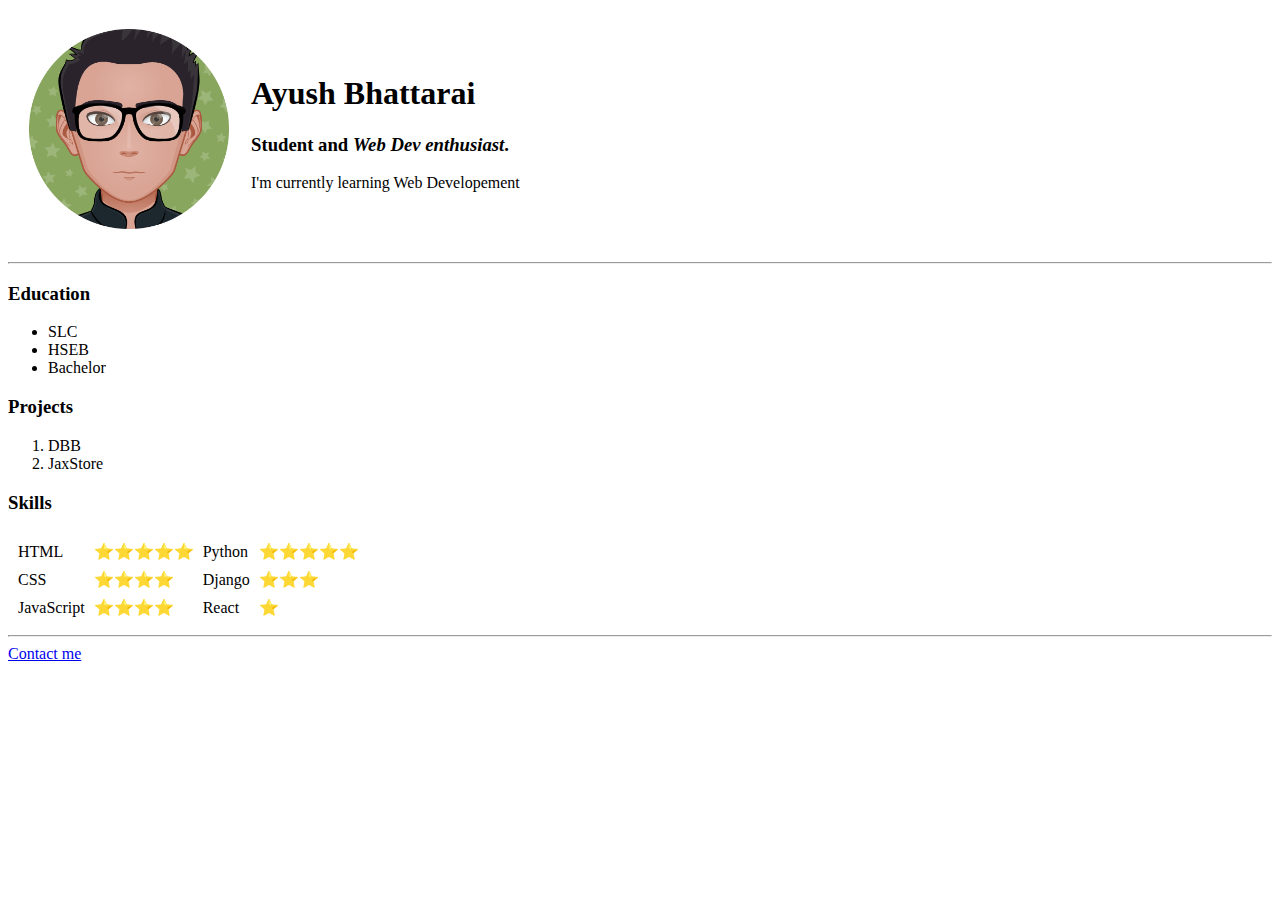
==== index.html @ 85182a52 "Initial commit" ====
<!DOCTYPE html>
<html lang="en">
<head>
    <meta charset="UTF-8">
    <meta http-equiv="X-UA-Compatible" content="IE=edge">
    <meta name="viewport" content="width=device-width, initial-scale=1.0">
    <title>Ayush's Page</title>
</head>
<body>
    <table cellspacing= '20'>
        <tr>
            <td> <img src="images/myAvatar400x400-modified.png" height="200" width="200"></td>
            <td>
                <h1>Ayush Bhattarai</h1>
                <h3>Student and <em>Web Dev enthusiast</em>.</h3>
                <p>I'm currently learning Web Developement</p>
            </td>
        </tr>
    </table>
    <hr>
    <h3>Education</h3>
    <ul>
        <li>SLC</li>
        <li>HSEB</li>
        <li>Bachelor</li>
    </ul>
    <h3>Projects</h3>
    <ol>
        <li>DBB</li>
        <li>JaxStore</li>
    </ol>
    <h3>Skills</h3>
    <table border="3" bordercolor="white" cellspacing="5">
        <tr>
            <td>HTML</td>
            <td>⭐⭐⭐⭐⭐</td>
            <td>Python</td>
            <td>⭐⭐⭐⭐⭐</td>
        </tr>
        <tr>
            <td>CSS</td>
            <td>⭐⭐⭐⭐</td>
            <td>Django</td>
            <td>⭐⭐⭐</td>
        </tr>
        <tr>
            <td>JavaScript</td>
            <td>⭐⭐⭐⭐</td>
            <td>React</td>
            <td>⭐</td>
    </table>
    <hr>
    <a href="contact.html" target="_blank">Contact me</a>
</body>
</html>
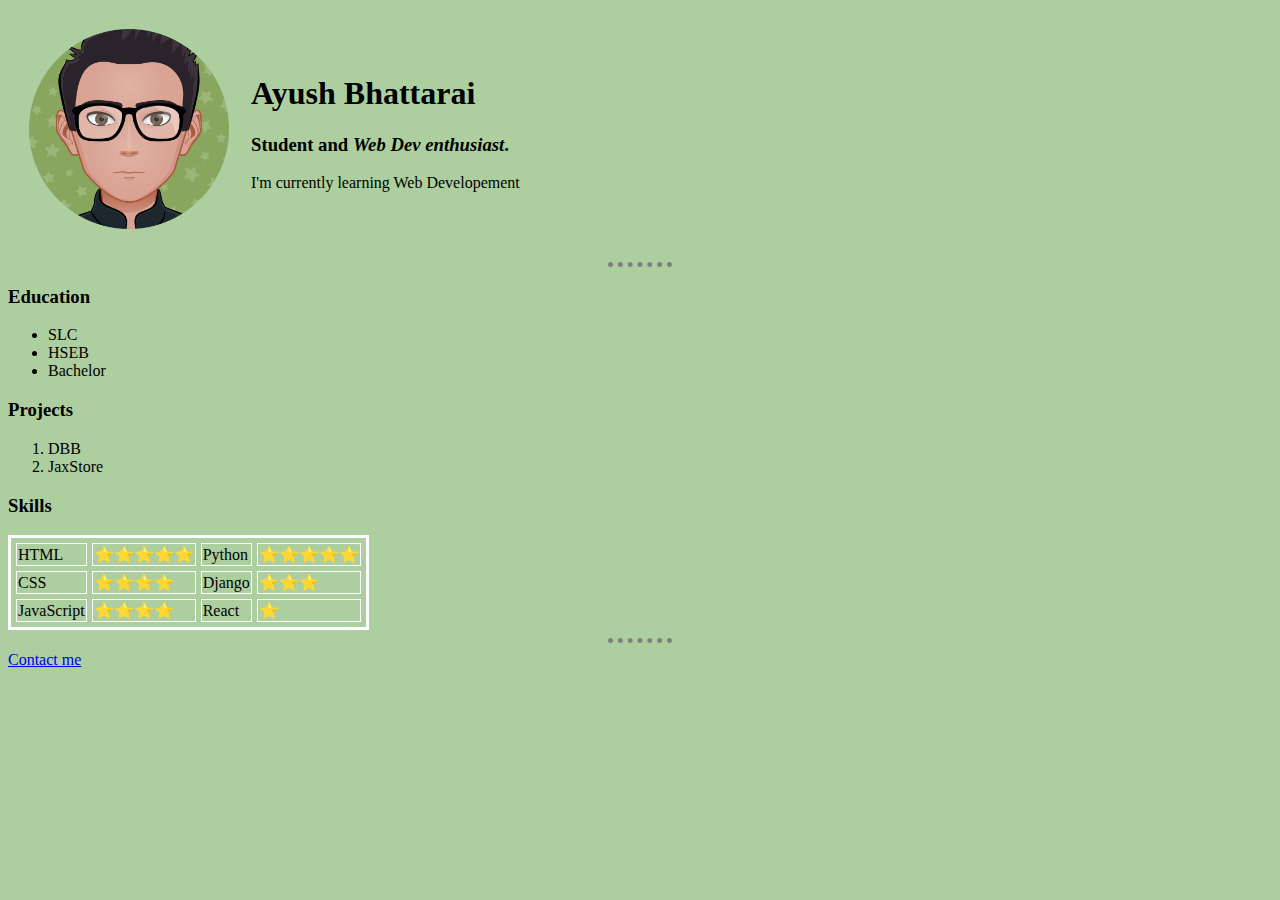
==== commit 5bd1353b: "Add Some Css" ====
--- a/index.html
+++ b/index.html
@@ -4,6 +4,7 @@
     <meta charset="UTF-8">
     <meta http-equiv="X-UA-Compatible" content="IE=edge">
     <meta name="viewport" content="width=device-width, initial-scale=1.0">
+    <link rel="stylesheet" href="css/style.css">
     <title>Ayush's Page</title>
 </head>
 <body>
@@ -17,7 +18,7 @@
             </td>
         </tr>
     </table>
-    <hr>
+    <hr class = ''>
     <h3>Education</h3>
     <ul>
         <li>SLC</li>
--- a/css/style.css
+++ b/css/style.css
@@ -0,0 +1,11 @@
+body {
+    background-color: #ADCF9F;
+}
+
+hr {
+    
+    border-style: dotted none none none; 
+    border-width: 5px; 
+    border-color: gray;   
+    width: 5%;
+}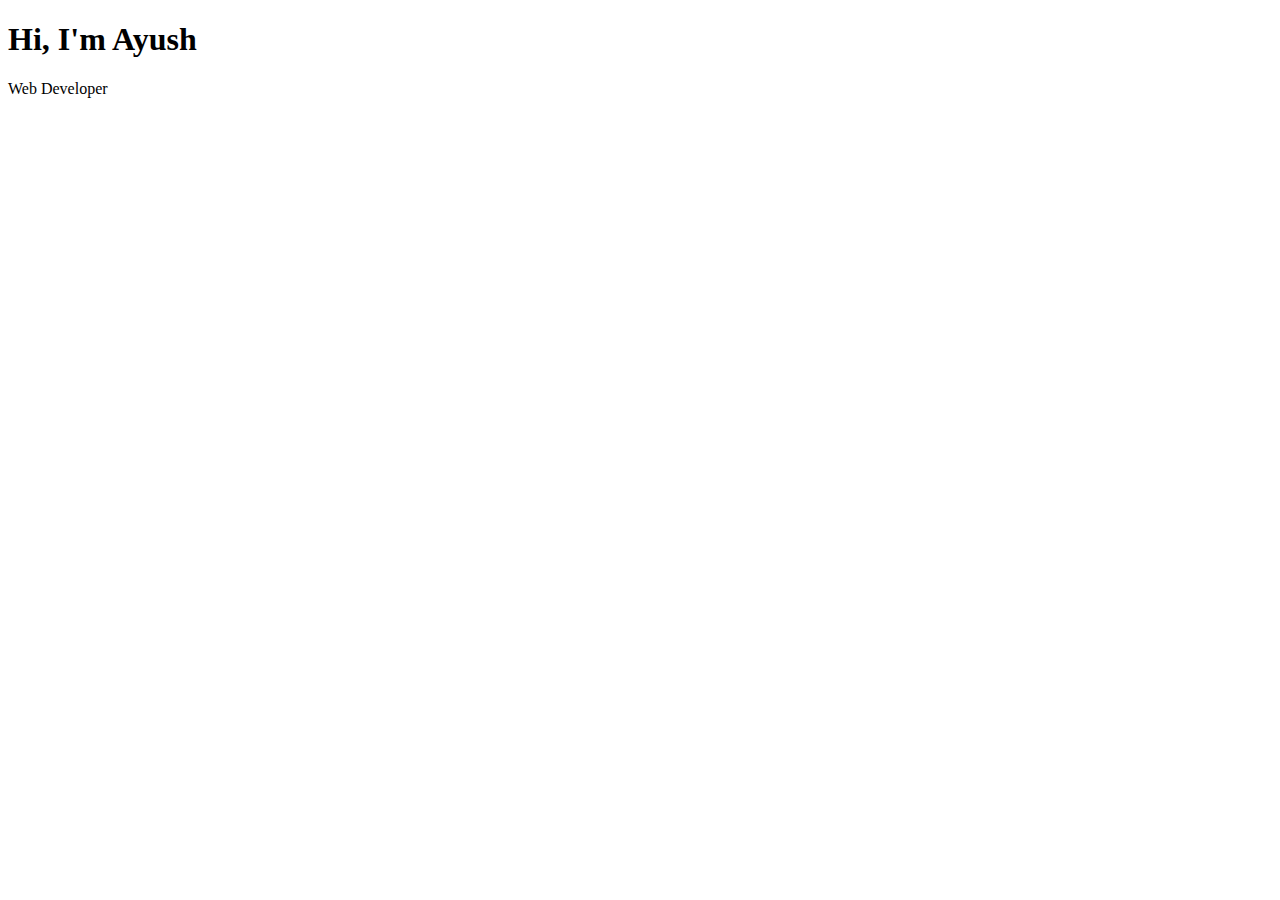
==== commit 1c046ad4: "Started Advanced Css" ====
--- a/index.html
+++ b/index.html
@@ -5,52 +5,13 @@
     <meta http-equiv="X-UA-Compatible" content="IE=edge">
     <meta name="viewport" content="width=device-width, initial-scale=1.0">
     <link rel="stylesheet" href="css/style.css">
-    <title>Ayush's Page</title>
+    <link rel="shortcut icon" href="images/favicon.ico" type="image/x-icon">
+    <title>Ayush Bhattarai</title>
 </head>
 <body>
-    <table cellspacing= '20'>
-        <tr>
-            <td> <img src="images/myAvatar400x400-modified.png" height="200" width="200"></td>
-            <td>
-                <h1>Ayush Bhattarai</h1>
-                <h3>Student and <em>Web Dev enthusiast</em>.</h3>
-                <p>I'm currently learning Web Developement</p>
-            </td>
-        </tr>
-    </table>
-    <hr class = ''>
-    <h3>Education</h3>
-    <ul>
-        <li>SLC</li>
-        <li>HSEB</li>
-        <li>Bachelor</li>
-    </ul>
-    <h3>Projects</h3>
-    <ol>
-        <li>DBB</li>
-        <li>JaxStore</li>
-    </ol>
-    <h3>Skills</h3>
-    <table border="3" bordercolor="white" cellspacing="5">
-        <tr>
-            <td>HTML</td>
-            <td>⭐⭐⭐⭐⭐</td>
-            <td>Python</td>
-            <td>⭐⭐⭐⭐⭐</td>
-        </tr>
-        <tr>
-            <td>CSS</td>
-            <td>⭐⭐⭐⭐</td>
-            <td>Django</td>
-            <td>⭐⭐⭐</td>
-        </tr>
-        <tr>
-            <td>JavaScript</td>
-            <td>⭐⭐⭐⭐</td>
-            <td>React</td>
-            <td>⭐</td>
-    </table>
-    <hr>
-    <a href="contact.html" target="_blank">Contact me</a>
+    <div>
+        <h1>Hi, I'm Ayush</h1>
+        <p>Web Developer</p>
+    </div>
 </body>
 </html>